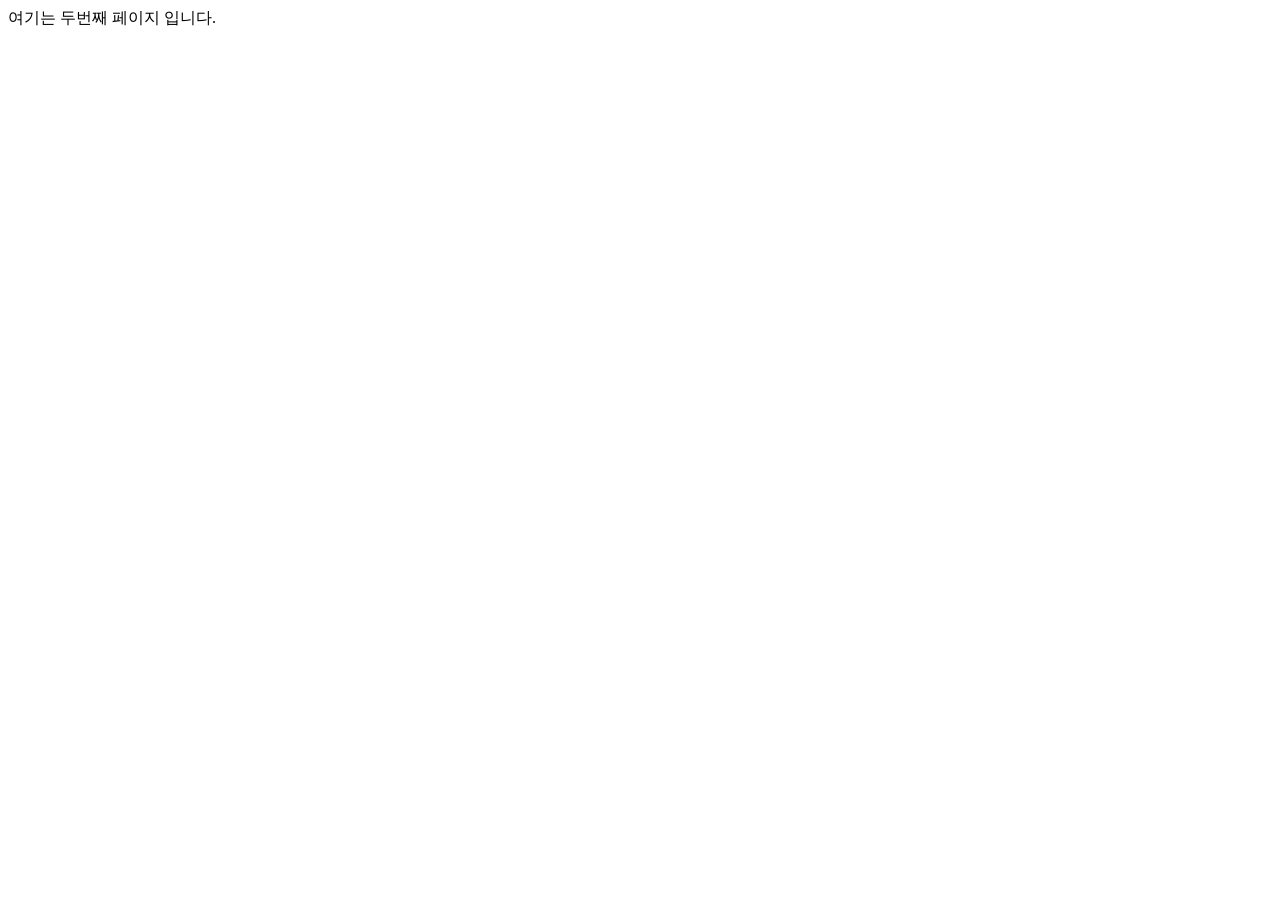
==== page2.html @ 8ef03b23 "Add files via upload" ====
<!DOCTYPE html>
<html lang="en">
<head>
    <meta charset="UTF-8">
    <meta name="viewport" content="width=device-width, initial-scale=1.0">
    <title>두번째 페이지</title>
</head>
<body>
    여기는 두번째 페이지 입니다.
</body>
</html>
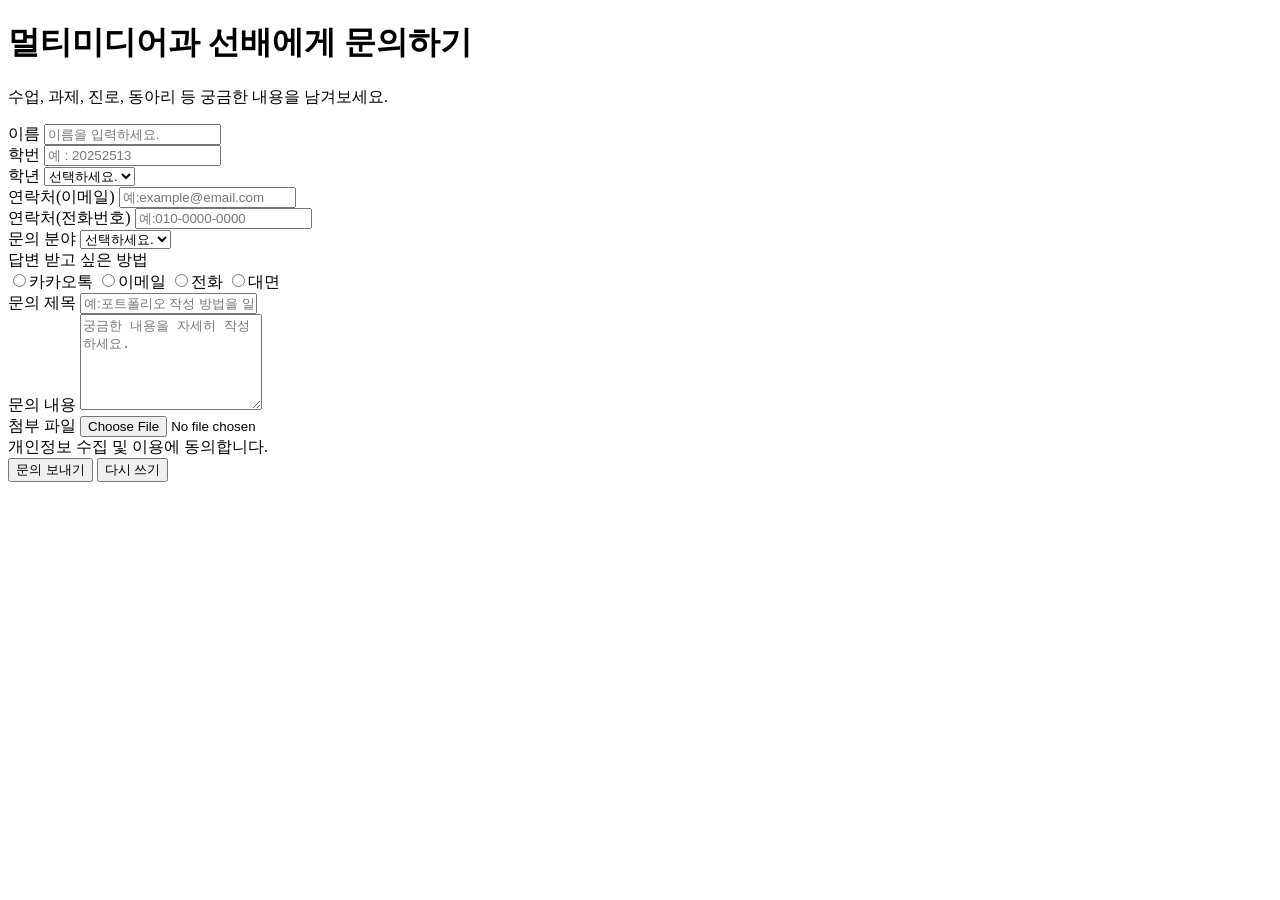
==== commit a7de2785: "Add files via upload" ====
--- a/page2.html
+++ b/page2.html
@@ -3,9 +3,96 @@
 <head>
     <meta charset="UTF-8">
     <meta name="viewport" content="width=device-width, initial-scale=1.0">
-    <title>두번째 페이지</title>
+    <title>상담문의</title>
 </head>
 <body>
-    여기는 두번째 페이지 입니다.
+    <h1>멀티미디어과 선배에게 문의하기</h1>
+    <p>수업, 과제, 진로, 동아리 등 궁금한 내용을 남겨보세요.</p>
+    <form action="#" method="get">
+
+        <div>
+            <lable for="username">이름</lable>
+            <input type="text" placeholder="이름을 입력하세요." name="username" id="username">
+        </div>
+
+        <div>
+            <lable for="student-id">학번</lable>
+            <input type="text" placeholder="예 : 20252513" name="student-id" id="student-id"> 
+        </div>
+       
+        
+        <div>
+         <lable for="grade">학년</lable>
+         <select name="grade">
+           <option value="">선택하세요.</option>
+           <option value="1">1학년</option>
+           <option value="2">2학년</option>
+           <option value="3">3학년</option>
+           </select>
+        </div>
+
+        <div>
+            <lable for="email">연락처(이메일)</lable>
+            <input type="email" placeholder="예:example@email.com" name="email">
+        </div>
+
+        <div>
+        <lable for="phone">연락처(전화번호)</lable>
+        <input type="tel" placeholder="예:010-0000-0000" name="phone">
+        </div>
+
+        <div>
+            <lable for="category">문의 분야</lable>
+            <select name="category">
+                <option value="">선택하세요.</option>
+                <option value="class">수업</option>
+                <option value="assignment">과제</option>
+                <option value="portfolio">포트폴리오</option>
+                <option value="career">진로</option>
+                <option value="club">동아리 </option>
+            </select>
+
+
+            <div>
+                <label>답변 받고 싶은 방법</label>
+                <br>
+                <lable><input type="radio" name="reply" value="kakao">카카오톡</lable>
+                <label><input type="radio" name="reply" value="email">이메일</label>
+                <label><input type="radio" name="reply" value="tel">전화</label>
+                <lable><input type="radio" name="reply" value="offline">대면</label>
+               
+            </div>
+
+            <div>
+                <label for="title">문의 제목</label>
+                <input type="text" name="title" placeholder="예:포트폴리오 작성 방법을 알려주세요.">
+            </div>
+
+            <div>
+             <lable for="content">문의 내용</lable>
+             <textarea name="content" placeholder="궁금한 내용을 자세히 작성하세요." rows="6"></textarea>
+            </div>
+
+            <div>
+            <lable for="file">첨부 파일</lable>
+            <input type="file" name="file">
+            </div>
+
+            <div>
+              <lable type="checkbox" name="agree">
+              개인정보 수집 및 이용에 동의합니다.
+              </lable>
+
+              <div>
+                <input type="submit" value="문의 보내기">
+                 <input type="reset" value="다시 쓰기">
+              </div>
+
+
+        </div>
+
+    </form>
+
+    
 </body>
 </html>
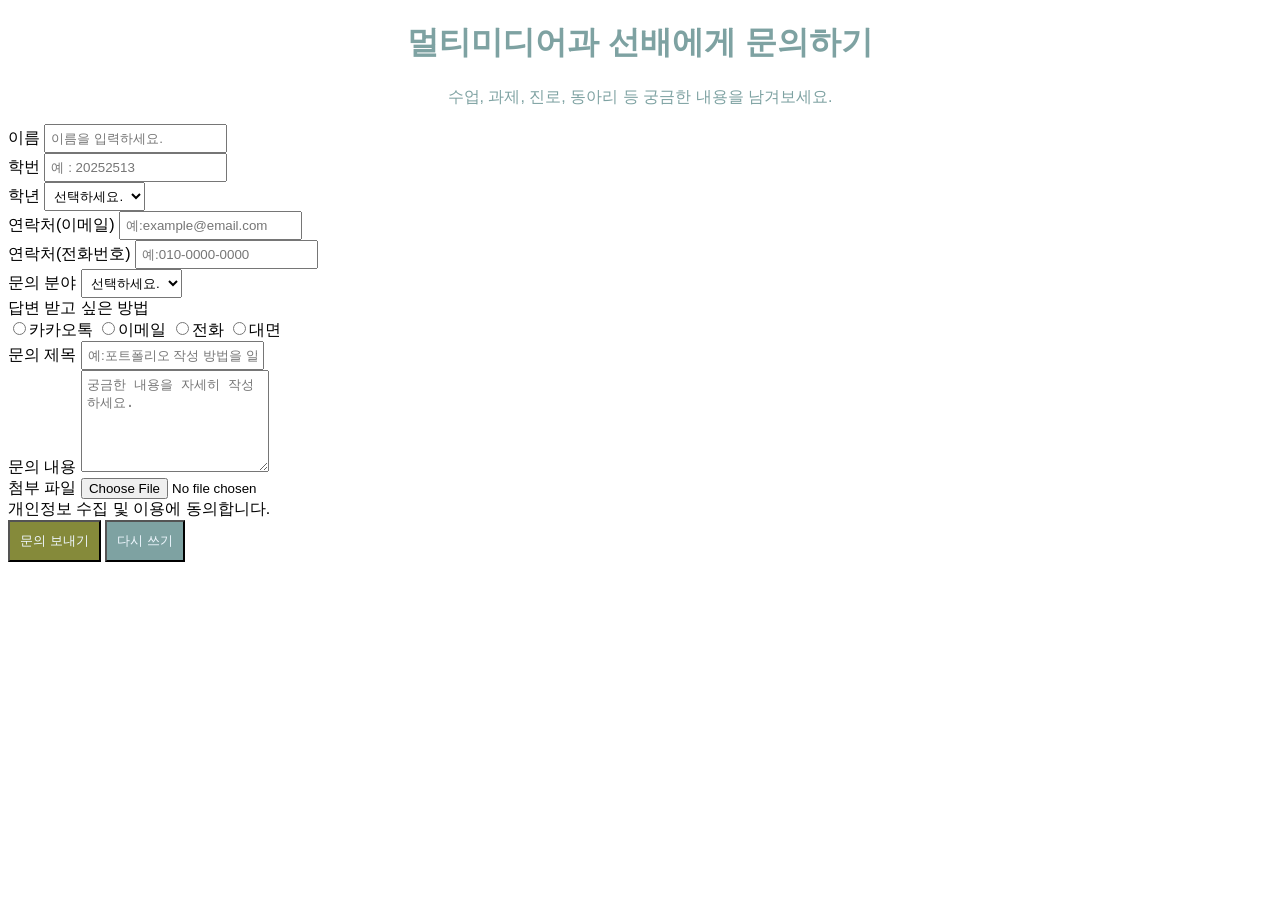
==== commit f9698d3c: "Add files via upload" ====
--- a/page2.html
+++ b/page2.html
@@ -4,6 +4,34 @@
     <meta charset="UTF-8">
     <meta name="viewport" content="width=device-width, initial-scale=1.0">
     <title>상담문의</title>
+    <style>
+       body{
+        font-family: 'Segoe UI', Tahoma, Geneva, Verdana, sans-serif;
+       }
+
+       h1, P{
+        text-align: center;
+        color: rgb(126, 162, 162);
+       }
+
+       Input[type="reset"]{
+        padding: 10px;
+        background-color: rgb(126, 162, 162);
+        color: aliceblue;
+       }
+
+       Input[type="submit"]{
+        padding: 10px;
+        background-color: rgb(133, 138, 58);
+        color: aliceblue;
+       }
+
+       select, textarea, input[type="text"], input[type="email"],input[type="tel"]   {
+        padding: 5px;
+       }
+
+
+    </style>
 </head>
 <body>
     <h1>멀티미디어과 선배에게 문의하기</h1>
